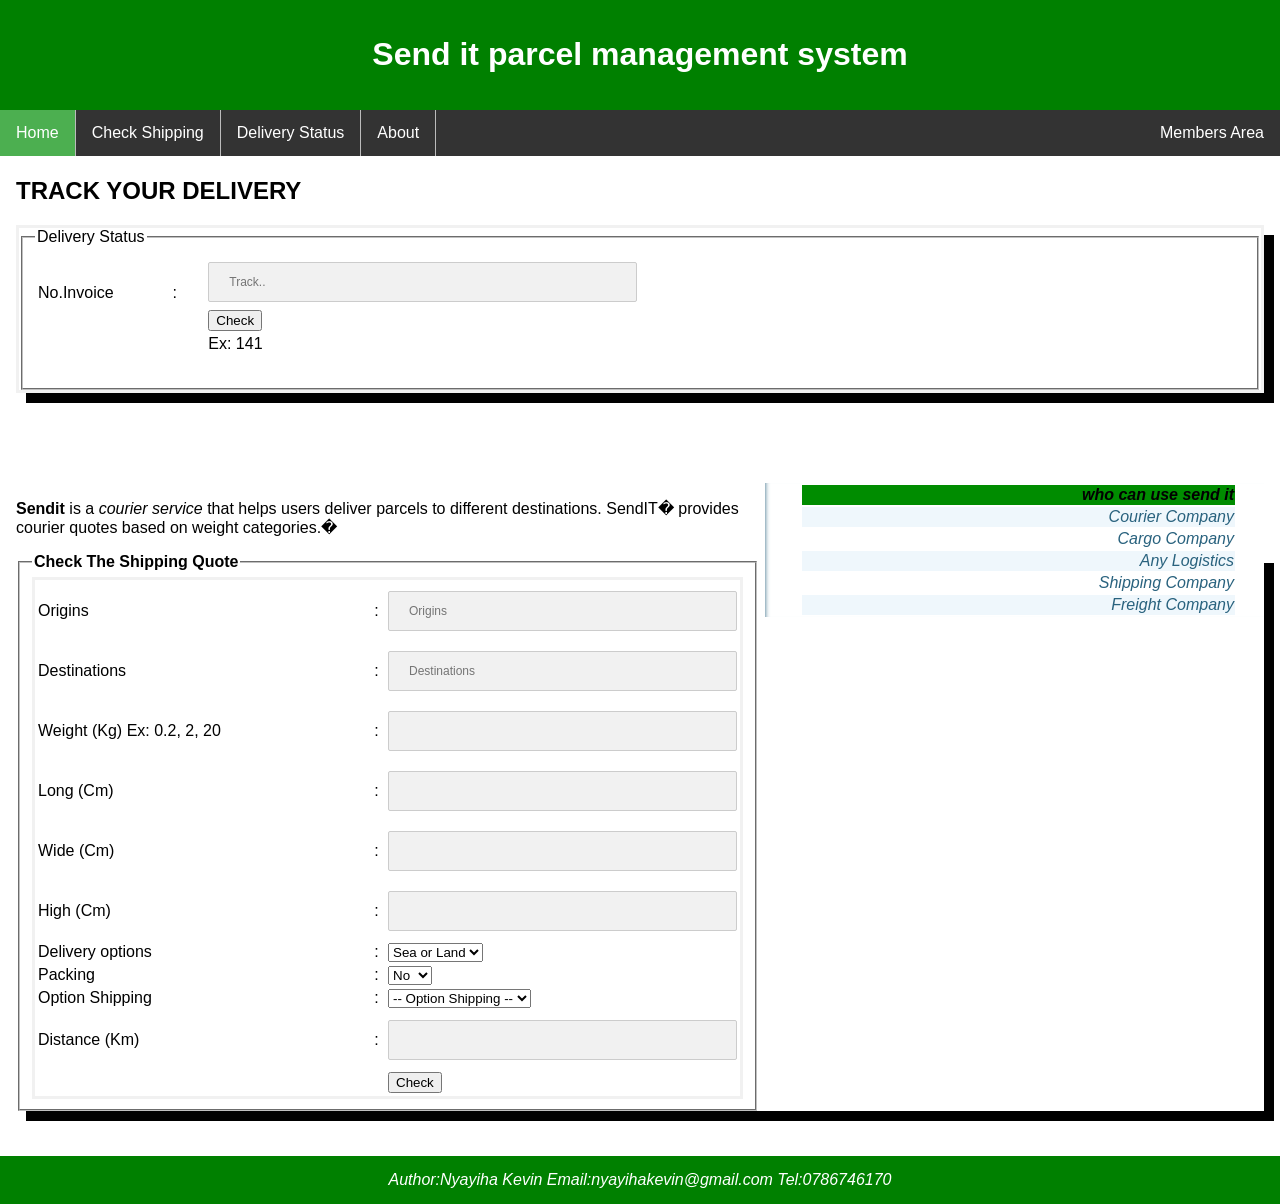
==== index.html @ 98a393ff "sign up and login have been to be uploaded" ====
<!DOCTYPE html>
<html>
<head>
<meta name="viewport" content="width=device-width, initial-scale=1.0">
<link href="css/style.css" rel="stylesheet" type="text/css">
<script src="js/js.js"></script>
</head>
<body>

<div class="header">
  <h1 style="text-align:center">Send it parcel management system</h1>
</div>
<ul class="topnav">
  <li><a class="active" href="#">Home</a></li>
  <li><a href="checkshipping.html" target="_top">Check Shipping</a></li>
  <li><a href="deliverystatus.html">Delivery Status</a></li>
  <li ><a href="#about">About</a></li>
  <li class="dropdown" style="float:right">
    <a href="javascript:void(0)" class="dropbtn">Members Area</a>
    <div class="dropdown-content">
      <a href="signup.html">Sign up</a>
      <a href="login.html">Login</a>
      <a href="admin.html" style ="color:#FFFFFF">Admin</a>    </div>
  </li>

  
</ul>

<div class="content">
  <h2>TRACK YOUR DELIVERY</h2><div id="shady">
  <form method="GET" action="" style="">
  <fieldset><legend>Delivery Status</legend>
<table border=0 width=50% align=left style="border:0px solid; padding">
<tr>
<td>No.Invoice </td><td>:&nbsp;&nbsp;&nbsp;</td><td><!--<input type="text" name="search" size="33"  value=""style="box-shadow:10px 10px green;" required>--> <input type="text" name="search" placeholder="Track.." required>  <input type="submit" name="submit2" value="Check"></td>
</tr>
<tr>
<td></td><td></td><td>Ex: 141</td>
</tr>
<tr>
<td></td><td></td>
<td>&nbsp;</td>
</tr>
</table>
  </fieldset>
<input type="hidden" name="pilih" value="" />
<input type="hidden" name="modul" value="yes" />
<input type="hidden" name="action" value="cari" />

</form></div><br><br><br><br><br>
  <div id="aside">

<table border="0" align="center" width="89%">
          <tbody><tr bgcolor="#EFF7FC">
            <td class="aalpha" bgcolor="#008C00" height="19"><b style="color:black;text-align:center;">who can use <strong>send it</strong></b></td>
          </tr>
          <tr bgcolor="#EFF7FC">
            <td class="aalpha" height="19"> Courier Company </td>
          </tr>
          <tr>
            <td class="aalpha"> Cargo Company </td>
          </tr>
          <tr bgcolor="#EFF7FC">
            <td class="aalpha"> Any Logistics </td>
          </tr>
          <tr>
            <td class="aalpha">Shipping Company </td>
          </tr>
          <tr bgcolor="#EFF7FC">
            <td class="aalpha"> Freight Company </td>
          </tr>
        </tbody></table>

</div>


  <article>
  <p>
    <strong>Sendit</strong> is a <cite>courier service</cite> that helps users deliver parcels to different destinations. SendIT� provides courier quotes based on weight categories.� 
  </p>
  <aside id="shady">
   <fieldset><legend ><strong>Check The Shipping Quote</strong></legend> 
     <form method="POST" action=""  name="sendit">
<table width=100%>

<tr>
<td>Origins</td>
<td>:</td>
<td> <input id="origins" type="text" placeholder="Origins" class="validate" name="name"></td>
</tr>

<tr>
<td>Destinations</td>
<td>:</td>
<td> <input name="destinations" id="destinations" placeholder="Destinations" type="text" class="validate"></td>
</tr>




<tr>
<td>Weight (Kg) Ex: 0.2, 2, 20</td>
<td>:</td>
<td><input type="text" name="weight"></td>
</tr>

   
<tr>
<td>Long (Cm)</td>
<td>:</td>
<td><input type="text" name="long"></td>
</tr>

<tr>
<td>Wide (Cm)</td>
<td>:</td>
<td><input type="text" name="wide"></td>
</tr>


<tr>
<td>High (Cm)</td>
<td>:</td>
<td><input type="text" name="high"></td>
</tr>

<tr>
<td>Delivery options</td>
<td>:</td>
<td><select name="opt">
<option value="Sea or Land"> Sea or Land</option>
<option value="Air"> Air</option>
</select>
</td>
</tr>

<tr>
<td>Packing</td>
<td>:</td>
<td><select name="pack" >
<option value="No"> No</option>
<option value="Yes"> Yes</option>
</select>
</td>
</tr>
<tr>
<td>Option Shipping</td>
<td>:</td>
<td><select name="ship" onChange="calculateDistances();">
<option value="">-- Option Shipping --</option>
<option value="2">Over Night</option><option value="3">Over Land</option><option value="4">Detain</option><option value="5">Detain</option><option value="6">dslfj</option><option value="7">Phone</option><option value="8">Entrega Basica</option>
</select>
</td>
</tr>
<tr>
<td>Distance (Km)</td>
<td>:</td>
<td> <input id="distance"  type="text" name="dista">  
</td>
</tr>
<tr>
<td></td>
<td></td>
<td><input type="submit" name="submit" onClick="MM_validateForm('name','','R','destinations','','R','weight','','R','long','','R','wide','','R','high','','R','opt','','R','','','ship','dista','','R','submit','R');return document.MM_returnValue" value="Check"></td>
</tr>

</table><input id="billing" type="hidden" placeholder="Total Tarif">
  <div id="map"></div>
</form>
  </fieldset>  
  </aside>
  
</article>
</div>
<footer class="header">
<address style="text-align:center">
Author:Nyayiha Kevin
Email:nyayihakevin@gmail.com
Tel:0786746170
</address>
</footer>
</body>
</html>
---- css/style.css ----
* {
    box-sizing: border-box;
}
.row::after {
    content: "";
    clear: both;
    display: table;
}
[class*="col-"] {
    float: left;
    padding: 15px;
}
.col-1 {width: 8.33%;}
.col-2 {width: 16.66%;}
.col-3 {width: 25%;}
.col-4 {width: 33.33%;}
.col-5 {width: 41.66%;}
.col-6 {width: 50%;}
.col-7 {width: 58.33%;}
.col-8 {width: 66.66%;}
.col-9 {width: 75%;}
.col-10 {width: 83.33%;}
.col-11 {width: 91.66%;}
.col-12 {width: 100%;}
html {
    font-family: "Lucida Sans", sans-serif;
}
.header {
    background-color: green;
    color: #ffffff;
    padding: 15px;
}body {margin: 0;}
/*trying different sytle maybe tp see the changesssssssssssss*/
/*ul.sidenav {
    list-style-type: none;
    margin: 0;
    padding: 0;
    width: 25%;
    background-color: #f1f1f1;
    
    height: 100%;
    overflow: auto;
}

ul.sidenav li a {
    display: block;
    color: #000;
    padding: 8px 16px;
    text-decoration: none;
}
 
ul.sidenav li a.active {
    background-color: #4CAF50;
    color: white;
}

ul.sidenav li a:hover:not(.active) {
    background-color: #555;
    color: white;
}*/

ul {
list-style-type: none;
    margin: 0;
    padding: 0;
    overflow: hidden;
    background-color: #333;
    /*position: fixed;
    top: 0;
    width: 100%;*/

}

li {
    float: left;
    border-right:1px solid #bbb;
}

li:last-child {
    border-right: none;
}

li a {
    display: block;
    color: white;
    text-align: center;
    padding: 14px 16px;
    text-decoration: none;
}

li a:hover:not(.active) {
    background-color: #111;
}

.active {
    background-color: #4CAF50;
}
#shady{

color: black;
box-shadow: 10px 10px;
}
div.content {
    margin-left: 25%;
    padding: 1px 16px;
    height: 1000px;
}

@media screen and (max-width: 900px) {
    /*ul.sidenav {
        width: 100%;
        height: auto;
        position: relative;*/
        ul.topnav li.right, 
    ul.topnav li {float: none;}

    }
    ul.sidenav li a {
        float: left;
        padding: 15px;
    }
    div.content {margin-left: 0;}
}

@media screen and (max-width: 400px) {
    ul.sidenav li a {
        text-align: center;
        float: none;
    }
}
#aside{
text-align:right;
width: 40%;
    padding-left: .5rem;
    margin-left: .5rem;
    float: right;
    box-shadow: inset 5px 0 5px -5px #29627e;
    font-style: italic;
    color: #29627e;
}
input[type=text] {
    width: auto;
    box-sizing: border-box;
    border: 2px solid #ccc;
    border-radius: 2px;
    font-size: 12px;
    background-color: white;
    background-image: url('searchicon.png');
    background-position: 10px 10px; 
    background-repeat: no-repeat;
    padding: 12px 20px 12px 10px;
}
.active {
    background-color: #4CAF50;
    color: white;
}

.dropbtn {
    display: inline-block;
    color: white;
    text-align: center;
    padding: 14px 16px;
    text-decoration: none;
    }

    li a:hover, .dropdown:hover .dropbtn {
    background-color: red;
}

li.dropdown {
    display: inline-block;
}

.dropdown-content {
    display: none;
    position: absolute;
    background-color: #f9f9f9;
    min-width: 160px;
    box-shadow: 0px 8px 16px 0px rgba(0,0,0,0.2);
    z-index: 1;
}

.dropdown-content a {
    color: black;
    padding: 12px 16px;
    text-decoration: none;
    display: block;
    text-align: left;
}

.dropdown-content a:hover {background-color: #f1f1f1}

.dropdown:hover .dropdown-content {
    display: block;
}

* {box-sizing: border-box}

/* Full-width input fields */
  input[type=text], input[type=password] {
  width: 100%;
  padding: 15px;
  margin: 5px 0 22px 0;
  display: inline-block;
  border: none;
  background: #f1f1f1;
}

input[type=text]:focus, input[type=password]:focus {
  background-color: #ddd;
  outline: none;
}

hr {
  border: 1px solid #f1f1f1;
  margin-bottom: 25px;
}

/* Set a style for all buttons */
button {
  background-color: #4CAF50;
  color: white;
  padding: 14px 20px;
  margin: 8px 0;
  border: none;
  cursor: pointer;
  width: 100%;
  opacity: 0.9;
}

button:hover {
  opacity:1;
}

/* Extra styles for the cancel button */
.cancelbtn {
  padding: 14px 20px;
  background-color: #f44336;
}

/* Float cancel and signup buttons and add an equal width */
.cancelbtn, .signupbtn {
  float: left;
  width: 50%;
}

/* Add padding to container elements */
.container {
  padding: 16px;
}

/* Clear floats */
.clearfix::after {
  content: "";
  clear: both;
  display: table;
}

/* Change styles for cancel button and signup button on extra small screens */
@media screen and (max-width: 300px) {
  .cancelbtn, .signupbtn {
    width: 100%;
  }
}
/* Bordered form */
form {
    border: 3px solid #f1f1f1;
}

/* Full-width inputs */
input[type=text], input[type=password] {
    width: 100%;
    padding: 12px 20px;
    margin: 8px 0;
    display: inline-block;
    border: 1px solid #ccc;
    box-sizing: border-box;
}

/* Set a style for all buttons */
button {
    background-color: #4CAF50;
    color: white;
    padding: 14px 20px;
    margin: 8px 0;
    border: none;
    cursor: pointer;
    width: 100%;
}

/* Add a hover effect for buttons */
button:hover {
    opacity: 0.8;
}

/* Extra style for the cancel button (red) */
.cancelbtn {
    width: auto;
    padding: 10px 18px;
    background-color: #f44336;
}

/* Center the avatar image inside this container */
.imgcontainer {
    text-align: center;
    margin: 24px 0 12px 0;
}

/* Avatar image */
img.avatar {
    width: 40%;
    border-radius: 50%;
}

/* Add padding to containers */
.container {
    padding: 16px;
}

/* The "Forgot password" text */
span.psw {
    float: right;
    padding-top: 16px;
}

/* Change styles for span and cancel button on extra small screens */
@media screen and (max-width: 300px) {
    span.psw {
        display: block;
        float: none;
    }
    .cancelbtn {
        width: 100%;
    }
}
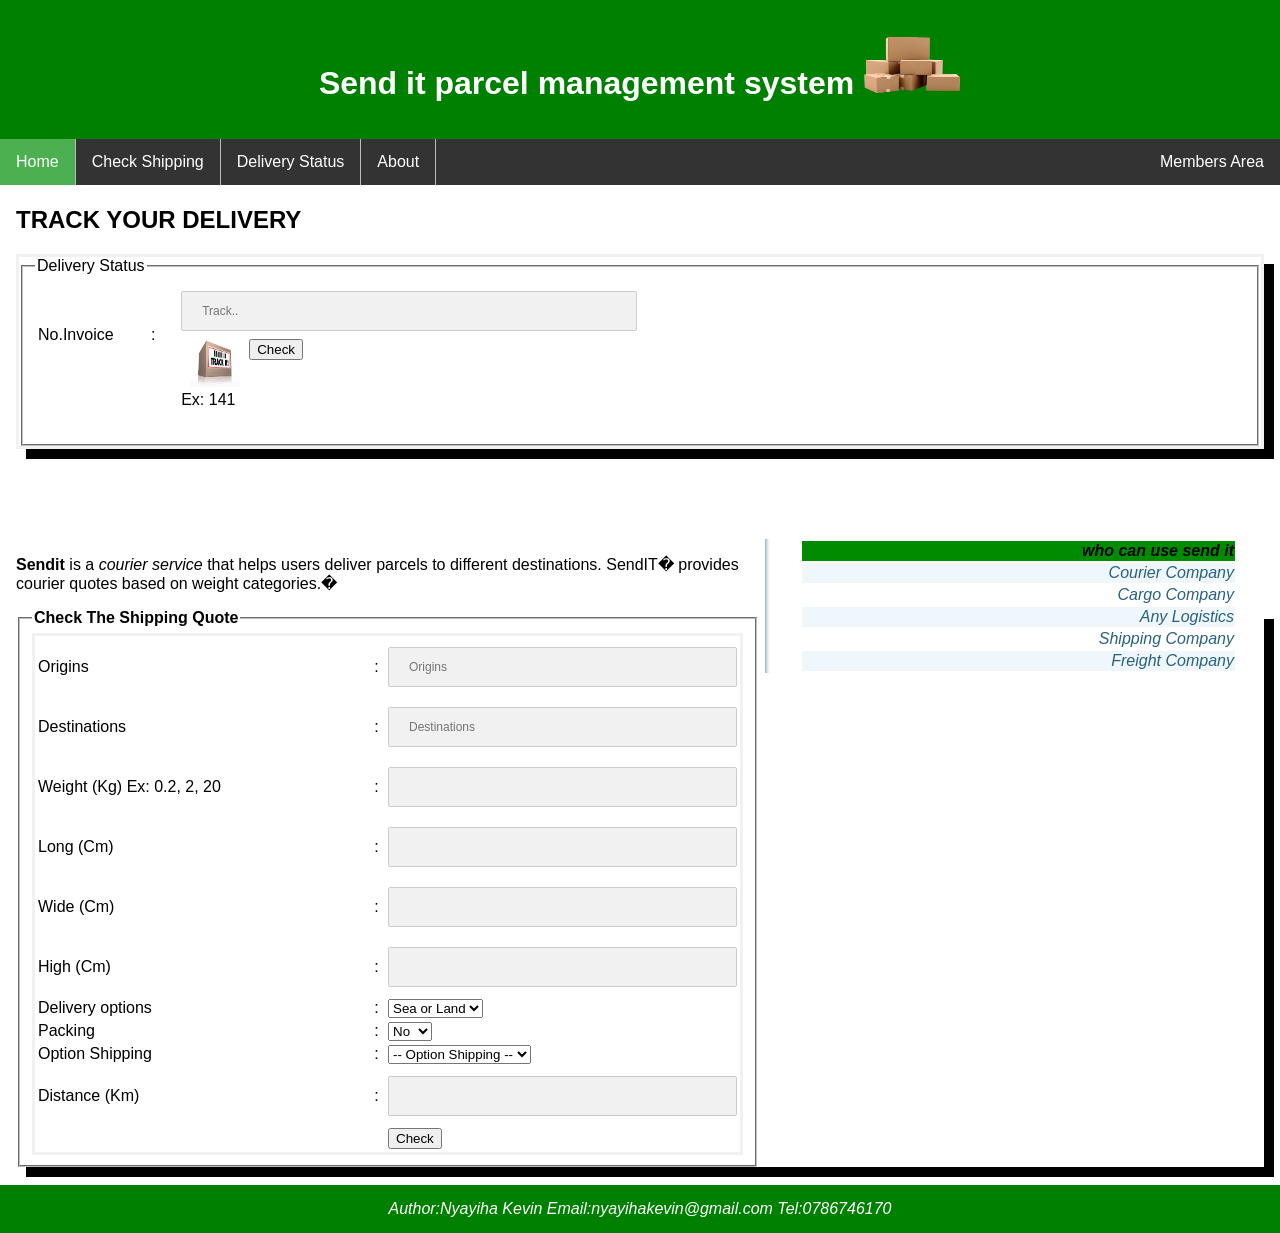
==== commit dd42e540: "images" ====
--- a/index.html
+++ b/index.html
@@ -1,6 +1,7 @@
 <!DOCTYPE html>
 <html>
 <head>
+<title>send it</title>
 <meta name="viewport" content="width=device-width, initial-scale=1.0">
 <link href="css/style.css" rel="stylesheet" type="text/css">
 <script src="js/js.js"></script>
@@ -8,7 +9,10 @@
 <body>
 
 <div class="header">
-  <h1 style="text-align:center">Send it parcel management system</h1>
+  <h1 style="text-align:center">Send it parcel management system <img src="images/boxes.png" width="98" height="58" id="ima"></h1>
+  
+  
+  
 </div>
 <ul class="topnav">
   <li><a class="active" href="#">Home</a></li>
@@ -20,7 +24,7 @@
     <div class="dropdown-content">
       <a href="signup.html">Sign up</a>
       <a href="login.html">Login</a>
-      <a href="admin.html" style ="color:#FFFFFF">Admin</a>    </div>
+      <a href="login.html" style ="color:#FFFFFF">Admin</a>    </div>
   </li>
 
   
@@ -32,11 +36,11 @@
   <fieldset><legend>Delivery Status</legend>
 <table border=0 width=50% align=left style="border:0px solid; padding">
 <tr>
-<td>No.Invoice </td><td>:&nbsp;&nbsp;&nbsp;</td><td><!--<input type="text" name="search" size="33"  value=""style="box-shadow:10px 10px green;" required>--> <input type="text" name="search" placeholder="Track.." required>  <input type="submit" name="submit2" value="Check"></td>
+<td>No.Invoice </td><td>:&nbsp;&nbsp;&nbsp;</td><td><!--<input type="text" name="search" size="33"  value=""style="box-shadow:10px 10px green;" required>--> <input type="text" name="search" placeholder="Track.." required>  <input type="submit" name="submit2" value="Check"> <img src="images/trackit.jpg" width="68" height="48" class="ima"><tr>
+<td></td><td></td><td>Ex: 141</td>
+</tr></td>
 </tr>
-<tr>
-<td></td><td></td><td>Ex: 141</td>
-</tr>
+
 <tr>
 <td></td><td></td>
 <td>&nbsp;</td>
--- a/css/style.css
+++ b/css/style.css
@@ -333,4 +333,8 @@
     .cancelbtn {
         width: 100%;
     }
+}
+.ima{
+float:left;
+display:block;
 }
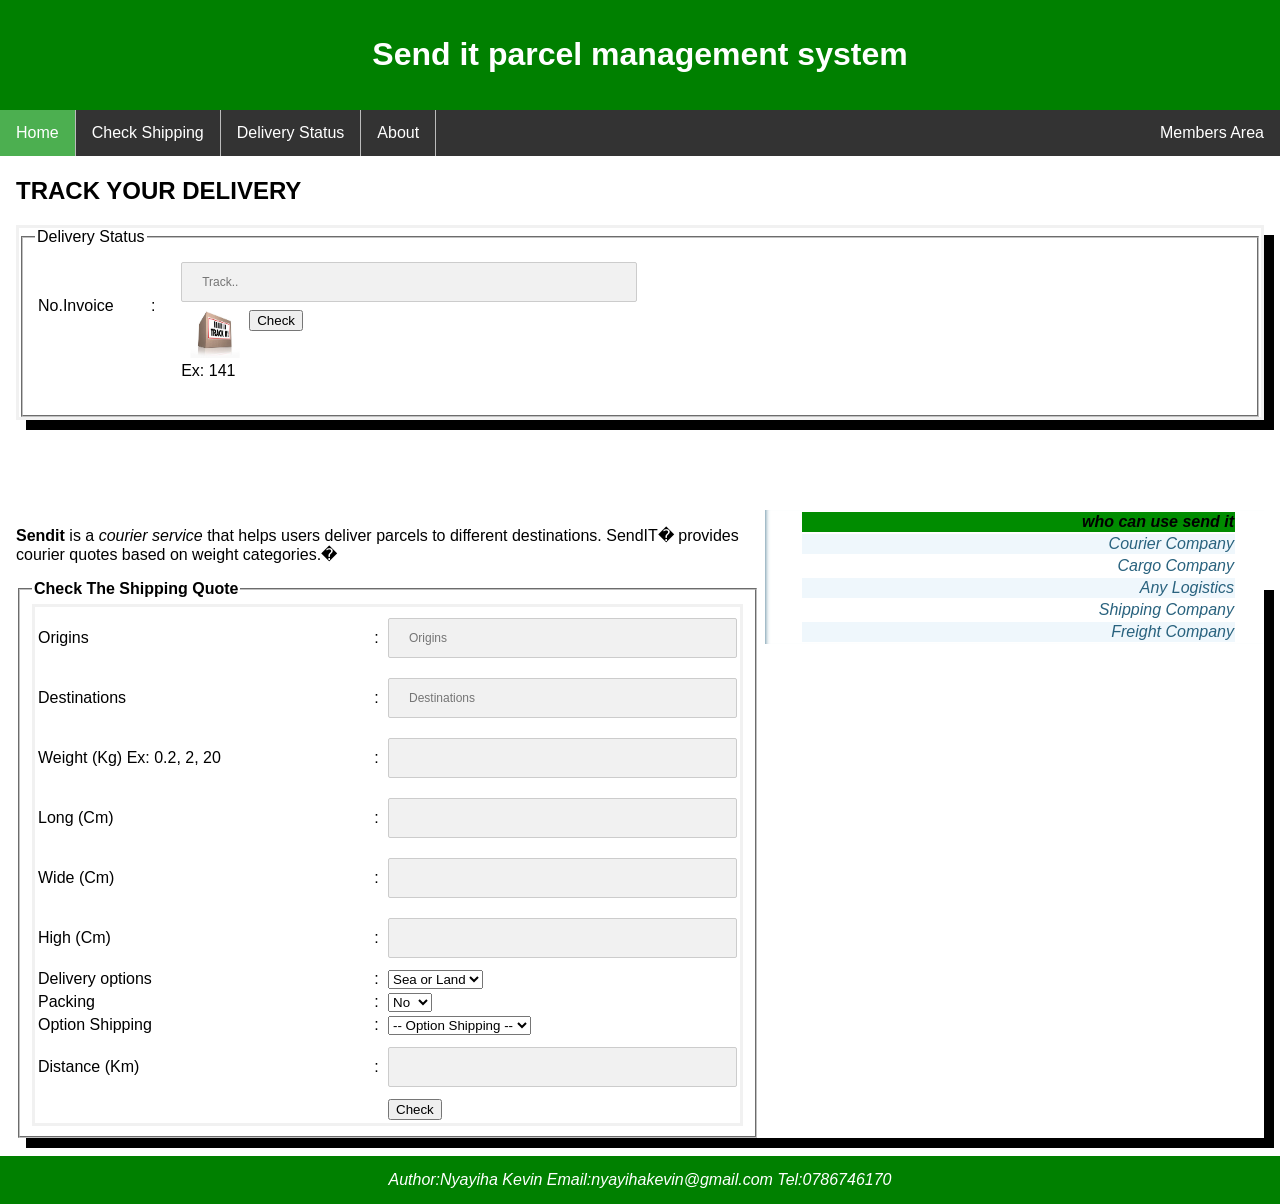
==== commit e8e3c545: "changes of the admin" ====
--- a/index.html
+++ b/index.html
@@ -9,7 +9,7 @@
 <body>
 
 <div class="header">
-  <h1 style="text-align:center">Send it parcel management system <img src="images/boxes.png" width="98" height="58" id="ima"></h1>
+  <h1 style="text-align:center">Send it parcel management system </h1>
   
   
   
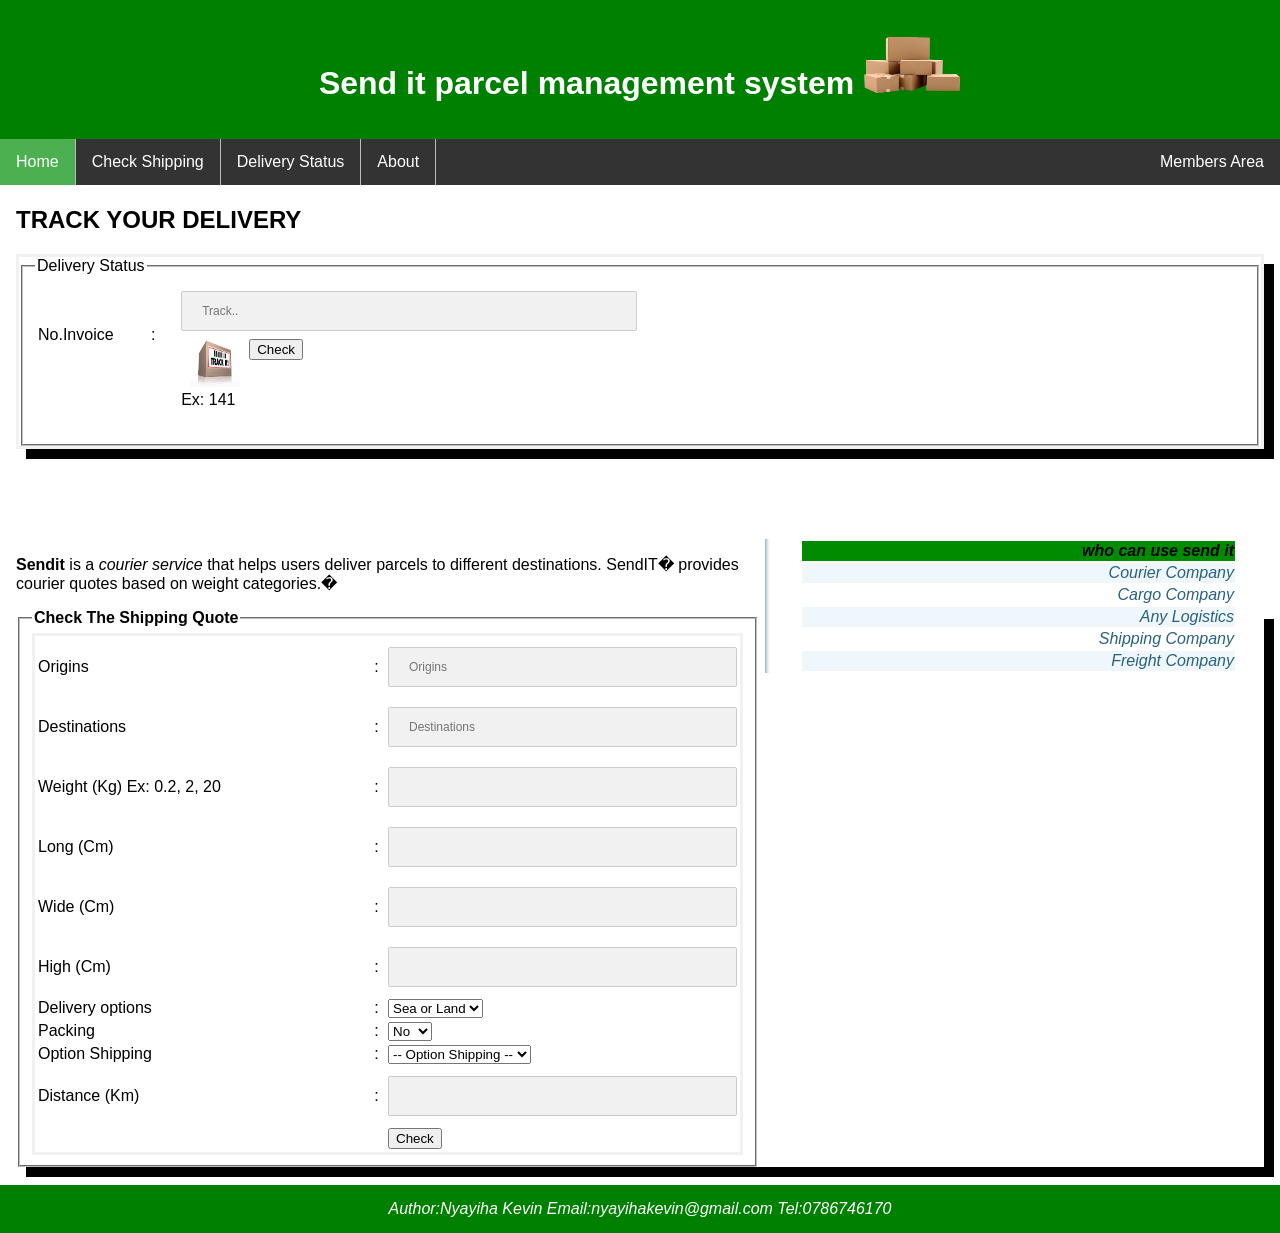
==== commit e02069a7: "back" ====
--- a/index.html
+++ b/index.html
@@ -9,7 +9,7 @@
 <body>
 
 <div class="header">
-  <h1 style="text-align:center">Send it parcel management system </h1>
+  <h1 style="text-align:center">Send it parcel management system <img src="images/boxes.png" width="98" height="58" id="ima"></h1>
   
   
   
